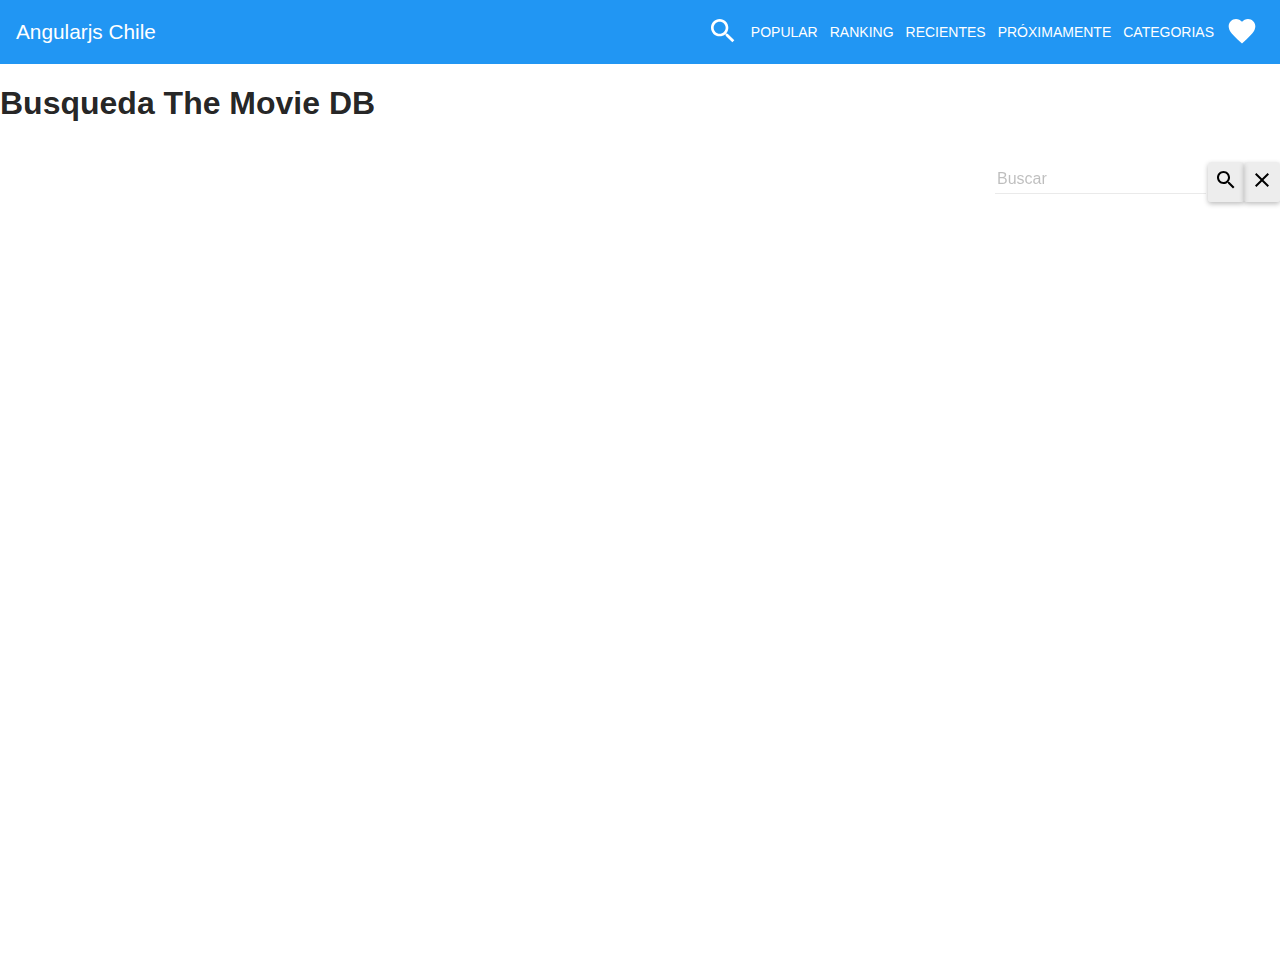
==== index.html @ e4a6fcd1 "demo 29 enero" ====
<!DOCTYPE html>
<html lang="es" ng-app="app" ng-init="icon='favorite'">
<head>
    <meta charset="utf-8">
    <meta http-equiv="X-UA-Compatible" content="IE=edge">
    <meta name="viewport" content="width=device-width, initial-scale=1">
    <meta name="description" content="">
    <meta name="author" content="">
    <link rel="icon" href="../../favicon.ico">

    <title>Angularjs Chile</title>


    <link rel="stylesheet" href="bower_components/angular-material/angular-material.min.css"/>
    <link rel="stylesheet" href="css/movie_style.css"/>

    <!-- HTML5 shim and Respond.js for IE8 support of HTML5 elements and media queries -->
    <!--[if lt IE 9]>
    <script src="https://oss.maxcdn.com/html5shiv/3.7.2/html5shiv.min.js"></script>
    <script src="https://oss.maxcdn.com/respond/1.4.2/respond.min.js"></script>
    <![endif]-->
</head>

<body >

<md-toolbar md-scroll-shrink>
    <div class="md-toolbar-tools">
        <h3>
            <span>Angularjs Chile</span>
        </h3>
        <span flex></span>
        <md-button class="  " href="#/" aria-label="refresh">
            <md-tooltip>
                Buscar
            </md-tooltip>
            <ng-md-icon icon="search" size="32"></ng-md-icon>
        </md-button>
        <md-button class="  " href="#/movies/popular" aria-label="refresh">
            <md-tooltip>
                Popular
            </md-tooltip>
            POPULAR
        </md-button>
        <md-button class="  " href="#/movies/top_rated" aria-label="refresh">
            <md-tooltip>
                Mejor Ranking
            </md-tooltip>
            Ranking
        </md-button>
        <md-button class="  " href="#/movies/now_playing" aria-label="refresh">
            <md-tooltip>
               Recientes
            </md-tooltip>
            RECIENTES
        </md-button>
        <md-button class="  " href="#/movies/upcoming" aria-label="refresh">
            <md-tooltip>
                Próximamente
            </md-tooltip>
            Próximamente
        </md-button>
        <md-button class="  " href="#/categorias" aria-label="refresh">
            <md-tooltip>
                Categorias
            </md-tooltip>
            Categorias
        </md-button>
        <md-button class="  " href="#/favorites" aria-label="refresh">
            <md-tooltip>
                Mis Favoritos
            </md-tooltip>
            <ng-md-icon icon="{{icon}}" size="32"></ng-md-icon>
        </md-button>
    </div>
</md-toolbar>

<div class="container" ng-view="" layout-fill layout="column">



</div><!-- /.container -->


<script src="bower_components/hammerjs/hammer.min.js"></script>
<script src="bower_components/svg-morpheus/compile/minified/svg-morpheus.js"></script>
<script src="bower_components/angular/angular.min.js"></script>
<script src="bower_components/angular-route/angular-route.min.js"></script>
<script src="bower_components/angular-local-storage/dist/angular-local-storage.min.js"></script>
<script src="bower_components/angular-animate/angular-animate.min.js"></script>
<script src="bower_components/angular-aria/angular-aria.min.js"></script>
<script src="bower_components/angular-material/angular-material.min.js"></script>
<script src="bower_components/angular-material-icons/angular-material-icons.js"></script>
<script src="bower_components/angular-resource/angular-resource.min.js"></script>
<script src="bower_components/angular-youtube-mb/dist/angular-youtube-embed.min.js"></script>
<script src="app/app.js"></script>
<script src="app/controller/searchCtrl.js"></script>
<script src="app/controller/favoritesCtrl.js"></script>
<script src="app/controller/popularCtrl.js"></script>
<script src="app/controller/detalleCtrl.js"></script>
<script src="app/controller/generosCtrl.js"></script>
<script src="app/controller/generosDetalleCtrl.js"></script>
<script src="app/controller/actorCtrl.js"></script>
<script src="app/service/movieService.js"></script>
</body>
</html>
---- css/movie_style.css ----
.imdb{
    margin-left:20px;width: 120px;margin-right: 20px
}
.face {
    border-radius: 30px;
    border: 1px solid #ddd;
    width: 48px;
    margin: 16px; }

/*
We're using CSS transitions for when
the enter and move events are triggered
for the element that has the .repeated-item
class
*/
.repeated-item.ng-enter, .repeated-item.ng-move {
    -webkit-transition:0.5s linear all;
    -moz-transition:0.5s linear all;
    -o-transition:0.5s linear all;
    transition:0.5s linear all;
    opacity:0;
}

/*
 The ng-enter-active and ng-move-active
 are where the transition destination properties
 are set so that the animation knows what to
 animate.
*/
.repeated-item.ng-enter.ng-enter-active,
.repeated-item.ng-move.ng-move-active {
    opacity:1;
}

/*
  We're using CSS keyframe animations for when
  the leave event is triggered for the element
  that has the .repeated-item class
*/
.repeated-item.ng-leave {
    -webkit-animation:0.5s my_animation;
    -moz-animation:0.5s my_animation;
    -o-animation:0.5s my_animation;
    animation:0.5s my_animation;
}

@keyframes my_animation {
    from { opacity:1; }
    to { opacity:0; }
}

/*
  Unfortunately each browser vendor requires
  its own definition of keyframe animation code...
*/
@-webkit-keyframes my_animation {
    from { opacity:1; }
    to { opacity:0; }
}

@-moz-keyframes my_animation {
    from { opacity:1; }
    to { opacity:0; }
}

@-o-keyframes my_animation {
    from { opacity:1; }
    to { opacity:0; }
}
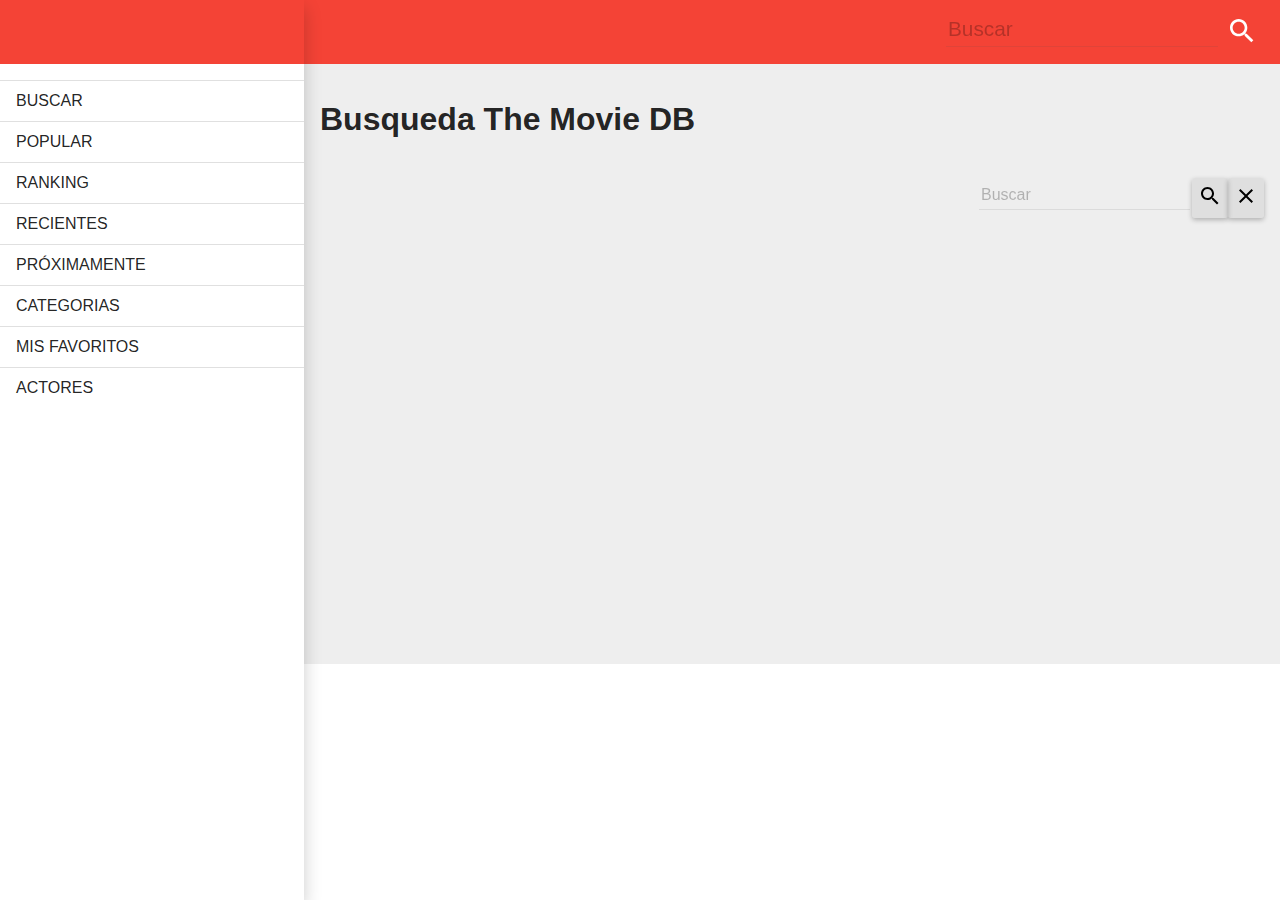
==== commit 714efa1a: "cambios sidenav" ====
--- a/index.html
+++ b/index.html
@@ -21,64 +21,103 @@
     <![endif]-->
 </head>
 
-<body >
+<body layout="row">
+<md-sidenav md-component-id="left" layout="column"
+            style="overflow: hidden; display: flex;"
+            class="site-sidenav md-sidenav-left md-whiteframe-z2"
+            md-component-id="left"
+            md-is-locked-open="$media('gt-sm')">
 
+
+    <md-toolbar>
+        <h1 class="md-toolbar-tools">
+            <a ng-href="/" layout="row" flex>
+                <div class="logo-angular-chile">
+                    <img alt="" src="img/logo.png">
+                    <img alt="" src="img/GDG-program-logo.png">
+                </div>
+
+            </a>
+        </h1>
+    </md-toolbar>
+
+    <md-content style="overflow: auto;">
+        <ul class="docs-menu">
+            <li class="parent-list-item">
+                <md-button  href="#/" class="  "aria-label="refresh">
+
+                    Buscar
+                </md-button>
+            </li>
+            <li class="parent-list-item">
+                <md-button  href="#/movies/popular" class="  "aria-label="refresh">
+
+                    Popular
+                </md-button>
+            </li>
+            <li class="parent-list-item">
+                <md-button class="  " href="#/movies/top_rated" aria-label="refresh">
+
+                    Ranking
+                </md-button>
+            </li>
+            <li class="parent-list-item">
+                <md-button class="  " href="#/movies/now_playing" aria-label="refresh">
+
+                    Recientes
+                </md-button>
+            </li>
+            <li class="parent-list-item">
+                <md-button class="  " href="#/movies/upcoming" aria-label="refresh">
+                    Próximamente
+                </md-button>
+            </li>
+            <li class="parent-list-item">
+                <md-button class="  " href="#/categorias" aria-label="refresh">
+                    Categorias
+                </md-button>
+            </li>
+            <li class="parent-list-item">
+                <md-button class="  " href="#/favorites" aria-label="refresh">
+                    Mis Favoritos
+                </md-button>
+            </li>
+            <li class="parent-list-item">
+                <md-button class="  " href="#/actores" aria-label="refresh">
+                    Actores
+                </md-button>
+            </li>
+        </ul>
+    </md-content>
+</md-sidenav>
+<div layout="column" layout-fill tabIndex="-1" role="main">
 <md-toolbar md-scroll-shrink>
     <div class="md-toolbar-tools">
-        <h3>
-            <span>Angularjs Chile</span>
-        </h3>
+
+
         <span flex></span>
-        <md-button class="  " href="#/" aria-label="refresh">
+        <md-input-container>
+            <label for="">Buscar</label>
+
+            <input ng-model="buscar" type="text" ng-model-options="{ debounce: 200 }" >
+        </md-input-container>
+
+        <md-button class="  "   aria-label="refresh">
             <md-tooltip>
                 Buscar
             </md-tooltip>
             <ng-md-icon icon="search" size="32"></ng-md-icon>
         </md-button>
-        <md-button class="  " href="#/movies/popular" aria-label="refresh">
-            <md-tooltip>
-                Popular
-            </md-tooltip>
-            POPULAR
-        </md-button>
-        <md-button class="  " href="#/movies/top_rated" aria-label="refresh">
-            <md-tooltip>
-                Mejor Ranking
-            </md-tooltip>
-            Ranking
-        </md-button>
-        <md-button class="  " href="#/movies/now_playing" aria-label="refresh">
-            <md-tooltip>
-               Recientes
-            </md-tooltip>
-            RECIENTES
-        </md-button>
-        <md-button class="  " href="#/movies/upcoming" aria-label="refresh">
-            <md-tooltip>
-                Próximamente
-            </md-tooltip>
-            Próximamente
-        </md-button>
-        <md-button class="  " href="#/categorias" aria-label="refresh">
-            <md-tooltip>
-                Categorias
-            </md-tooltip>
-            Categorias
-        </md-button>
-        <md-button class="  " href="#/favorites" aria-label="refresh">
-            <md-tooltip>
-                Mis Favoritos
-            </md-tooltip>
-            <ng-md-icon icon="{{icon}}" size="32"></ng-md-icon>
-        </md-button>
-    </div>
-</md-toolbar>
-
-<div class="container" ng-view="" layout-fill layout="column">
 
 
 
-</div><!-- /.container -->
+
+
+    </div>
+</md-toolbar>
+<md-content class="md-padding" style="height: 600px;background:none repeat scroll 0 0 #eee"  ng-view="" >
+</md-content>
+</div>
 
 
 <script src="bower_components/hammerjs/hammer.min.js"></script>
@@ -100,6 +139,7 @@
 <script src="app/controller/generosCtrl.js"></script>
 <script src="app/controller/generosDetalleCtrl.js"></script>
 <script src="app/controller/actorCtrl.js"></script>
+<script src="app/controller/actorListCtrl.js"></script>
 <script src="app/service/movieService.js"></script>
 </body>
 </html>
--- a/css/movie_style.css
+++ b/css/movie_style.css
@@ -66,4 +66,53 @@
 @-o-keyframes my_animation {
     from { opacity:1; }
     to { opacity:0; }
+}
+.md-whiteframe {
+    background: #fff;
+    margin: 20px;
+    padding: 20px;
+}
+
+.logo-angular-chile {
+    bottom: 0;
+
+    z-index: 1000;
+}
+.logo-angular-chile img {
+    width: 132px;
+}
+
+.docs-menu, .docs-menu ul {
+    list-style: outside none none;
+    padding: 0;
+}
+.docs-menu li {
+    margin: 0;
+}
+.docs-menu > li {
+    border-top: 1px solid rgba(0, 0, 0, 0.12);
+}
+.docs-menu .md-button {
+    border-radius: 0;
+    color: inherit;
+    cursor: pointer;
+    font-weight: 400;
+    line-height: 40px;
+    margin: 0;
+    max-height: 40px;
+    overflow: hidden;
+    padding: 0 16px;
+    text-align: left;
+    text-decoration: none;
+    white-space: normal;
+    width: 100%;
+}
+.docs-menu a.md-button {
+    display: block;
+}
+.docs-menu button.md-button::-moz-focus-inner {
+    padding: 0;
+}
+.docs-menu .md-button.active {
+    color: #03a9f4;
 }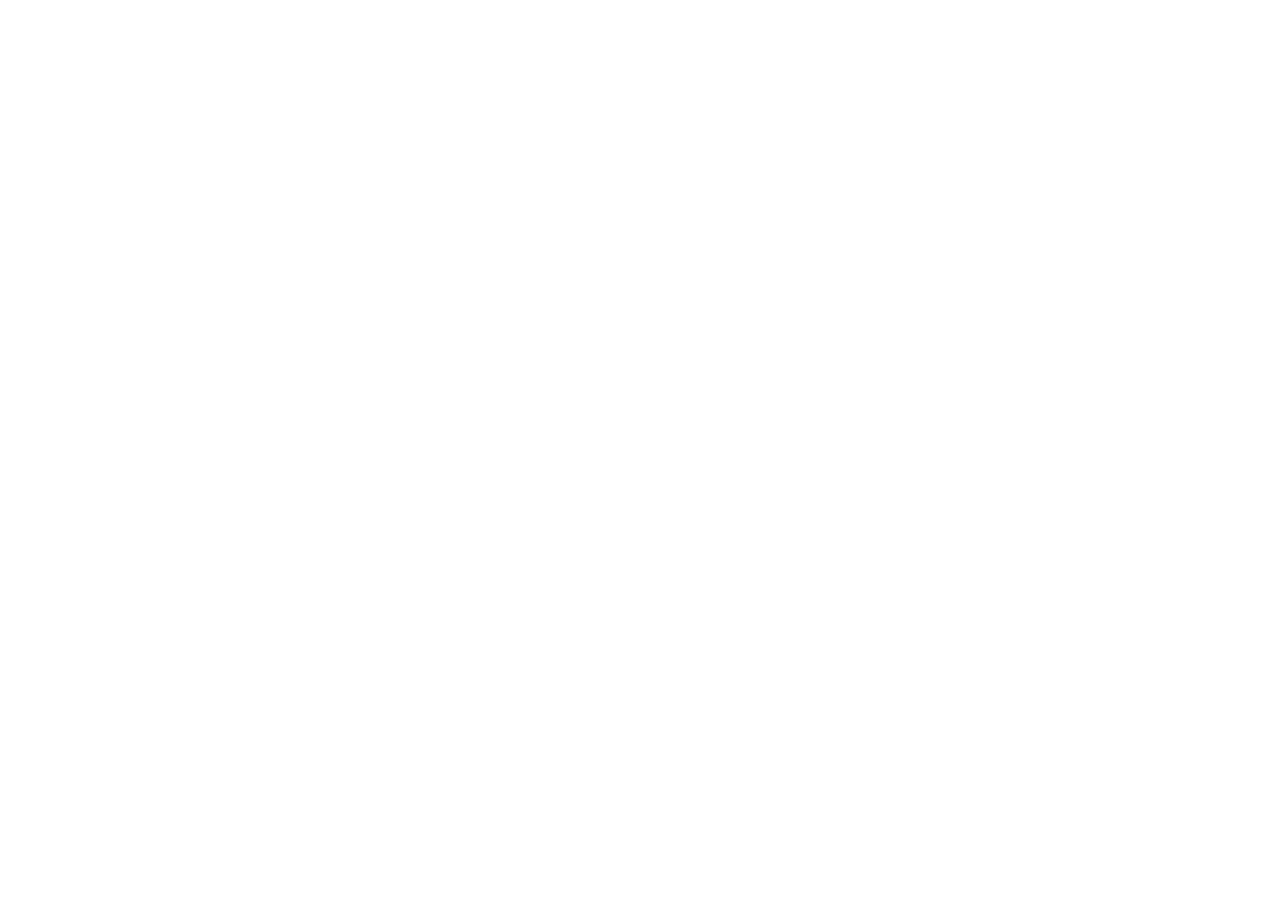
==== commit d955f6f8: "demo" ====
--- a/index.html
+++ b/index.html
@@ -13,6 +13,7 @@
 
     <link rel="stylesheet" href="bower_components/angular-material/angular-material.min.css"/>
     <link rel="stylesheet" href="css/movie_style.css"/>
+    <link rel="stylesheet" href="css/slideshow.css"/>
 
     <!-- HTML5 shim and Respond.js for IE8 support of HTML5 elements and media queries -->
     <!--[if lt IE 9]>
@@ -21,103 +22,8 @@
     <![endif]-->
 </head>
 
-<body layout="row">
-<md-sidenav md-component-id="left" layout="column"
-            style="overflow: hidden; display: flex;"
-            class="site-sidenav md-sidenav-left md-whiteframe-z2"
-            md-component-id="left"
-            md-is-locked-open="$media('gt-sm')">
+<body layout="row" ui-view>
 
-
-    <md-toolbar>
-        <h1 class="md-toolbar-tools">
-            <a ng-href="/" layout="row" flex>
-                <div class="logo-angular-chile">
-                    <img alt="" src="img/logo.png">
-                    <img alt="" src="img/GDG-program-logo.png">
-                </div>
-
-            </a>
-        </h1>
-    </md-toolbar>
-
-    <md-content style="overflow: auto;">
-        <ul class="docs-menu">
-            <li class="parent-list-item">
-                <md-button  href="#/" class="  "aria-label="refresh">
-
-                    Buscar
-                </md-button>
-            </li>
-            <li class="parent-list-item">
-                <md-button  href="#/movies/popular" class="  "aria-label="refresh">
-
-                    Popular
-                </md-button>
-            </li>
-            <li class="parent-list-item">
-                <md-button class="  " href="#/movies/top_rated" aria-label="refresh">
-
-                    Ranking
-                </md-button>
-            </li>
-            <li class="parent-list-item">
-                <md-button class="  " href="#/movies/now_playing" aria-label="refresh">
-
-                    Recientes
-                </md-button>
-            </li>
-            <li class="parent-list-item">
-                <md-button class="  " href="#/movies/upcoming" aria-label="refresh">
-                    Próximamente
-                </md-button>
-            </li>
-            <li class="parent-list-item">
-                <md-button class="  " href="#/categorias" aria-label="refresh">
-                    Categorias
-                </md-button>
-            </li>
-            <li class="parent-list-item">
-                <md-button class="  " href="#/favorites" aria-label="refresh">
-                    Mis Favoritos
-                </md-button>
-            </li>
-            <li class="parent-list-item">
-                <md-button class="  " href="#/actores" aria-label="refresh">
-                    Actores
-                </md-button>
-            </li>
-        </ul>
-    </md-content>
-</md-sidenav>
-<div layout="column" layout-fill tabIndex="-1" role="main">
-<md-toolbar md-scroll-shrink>
-    <div class="md-toolbar-tools">
-
-
-        <span flex></span>
-        <md-input-container>
-            <label for="">Buscar</label>
-
-            <input ng-model="buscar" type="text" ng-model-options="{ debounce: 200 }" >
-        </md-input-container>
-
-        <md-button class="  "   aria-label="refresh">
-            <md-tooltip>
-                Buscar
-            </md-tooltip>
-            <ng-md-icon icon="search" size="32"></ng-md-icon>
-        </md-button>
-
-
-
-
-
-    </div>
-</md-toolbar>
-<md-content class="md-padding" style="height: 600px;background:none repeat scroll 0 0 #eee"  ng-view="" >
-</md-content>
-</div>
 
 
 <script src="bower_components/hammerjs/hammer.min.js"></script>
@@ -130,8 +36,10 @@
 <script src="bower_components/angular-material/angular-material.min.js"></script>
 <script src="bower_components/angular-material-icons/angular-material-icons.js"></script>
 <script src="bower_components/angular-resource/angular-resource.min.js"></script>
-<script src="bower_components/angular-youtube-mb/dist/angular-youtube-embed.min.js"></script>
+<script src="bower_components/angular-youtube-mb/src/angular-youtube-embed.js"></script>
+<script src="bower_components/angular-ui-router/release/angular-ui-router.min.js"></script>
 <script src="app/app.js"></script>
+<script src="app/controller/menuCtrl.js"></script>
 <script src="app/controller/searchCtrl.js"></script>
 <script src="app/controller/favoritesCtrl.js"></script>
 <script src="app/controller/popularCtrl.js"></script>
@@ -141,5 +49,7 @@
 <script src="app/controller/actorCtrl.js"></script>
 <script src="app/controller/actorListCtrl.js"></script>
 <script src="app/service/movieService.js"></script>
+<script src="app/directive/slideshow.js"></script>
+<script src="app/filter/slice.js"></script>
 </body>
 </html>
--- a/css/slideshow.css
+++ b/css/slideshow.css
@@ -0,0 +1,46 @@
+
+.center-grey{
+    background:#f2f2f2;
+}
+.slider{
+    height: 450px;
+
+    padding: 5px;
+    position: relative;
+    width: 400px;
+    overflow-x: hidden;
+    overflow-y: hidden;
+}
+.slide{
+    position:absolute;
+    top:0;
+    left:0;
+    box-shadow: 0px 0px 15px #999;
+}
+
+.arrows{
+    position: absolute;
+    top: 10px;
+    right: 20px;
+}
+
+.arrows img{
+    height: 32px;
+}
+
+
+.slide.ng-hide-add, .slide.ng-hide-remove {
+    -webkit-transition:all linear 0.5s;
+    -moz-transition:all linear 0.5s;
+    -o-transition:all linear 0.5s;
+    transition:all linear 0.5s;
+    display:block!important;
+}
+
+.slide.ng-hide-add.ng-hide-add-active,.slide.ng-hide-remove {
+    opacity:0;
+}
+
+.slide.ng-hide-add,.slide.ng-hide-remove.ng-hide-remove-active {
+    opacity:1;
+}